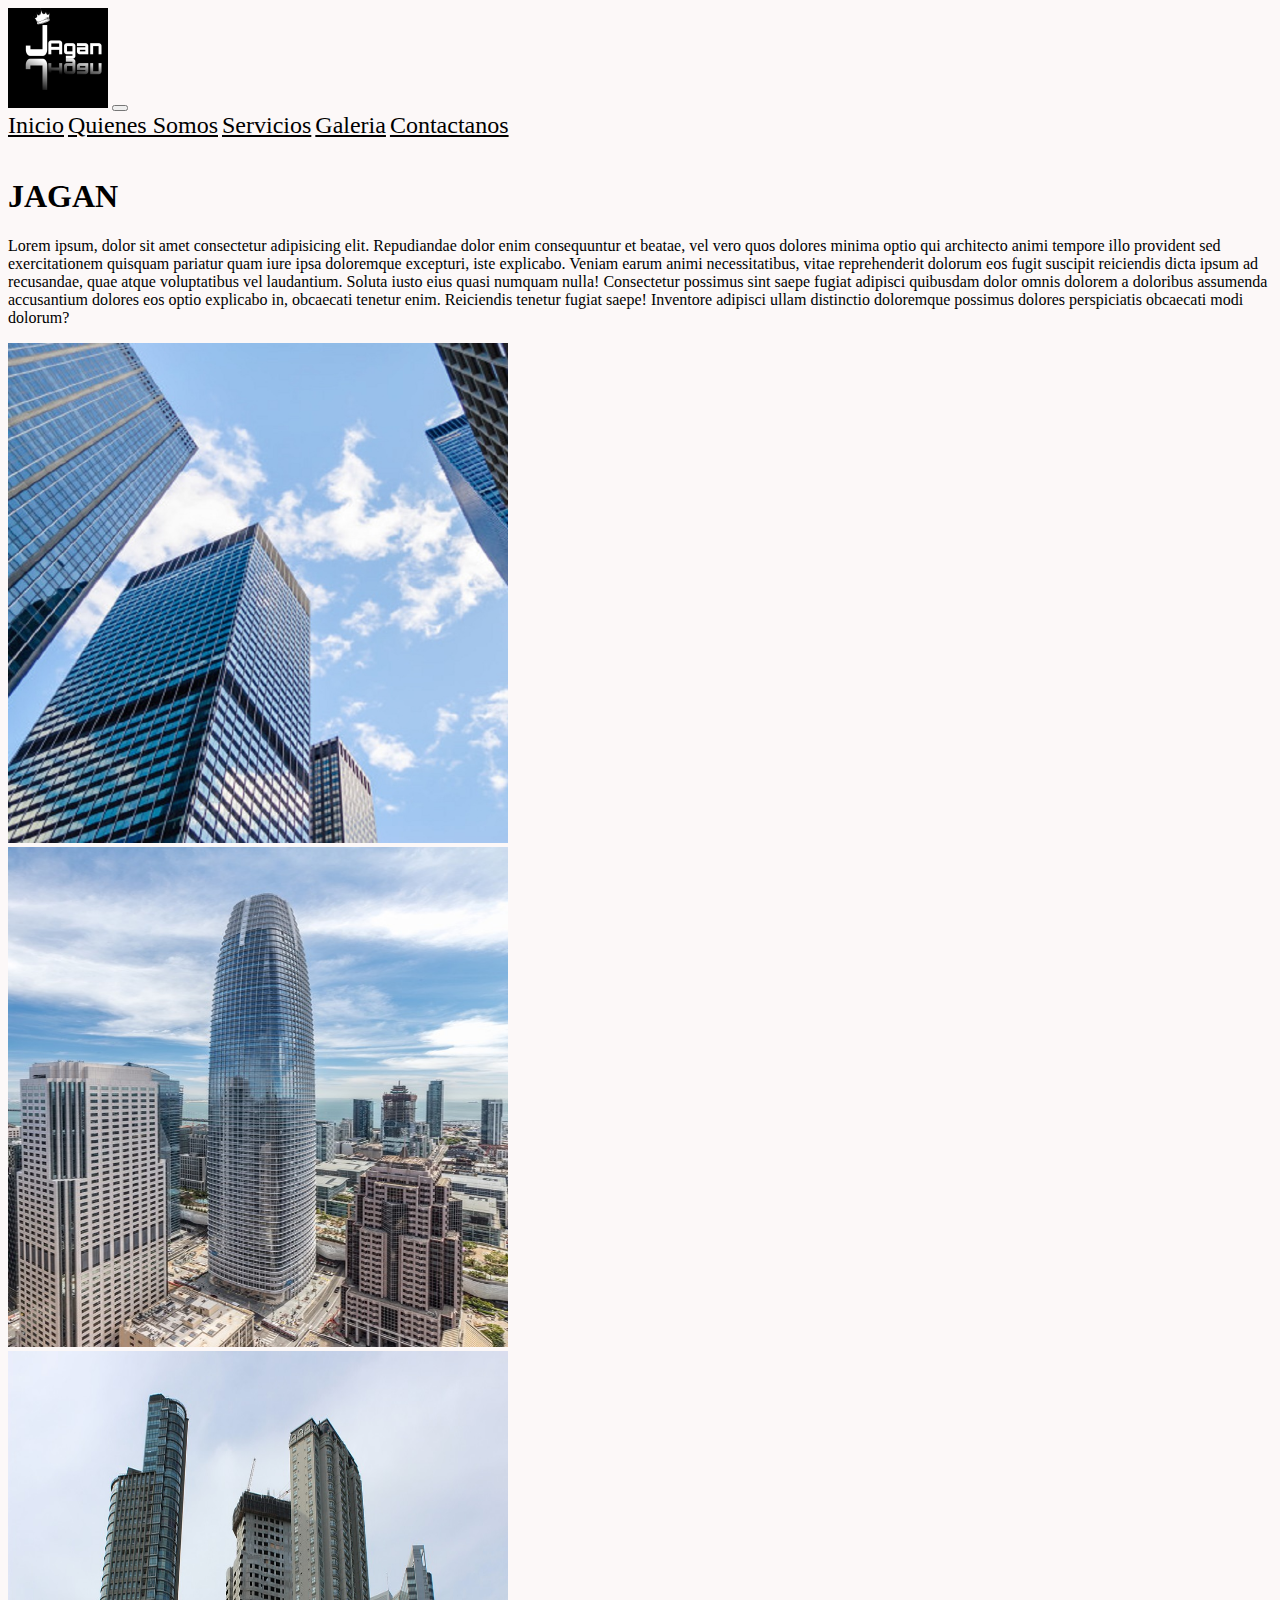
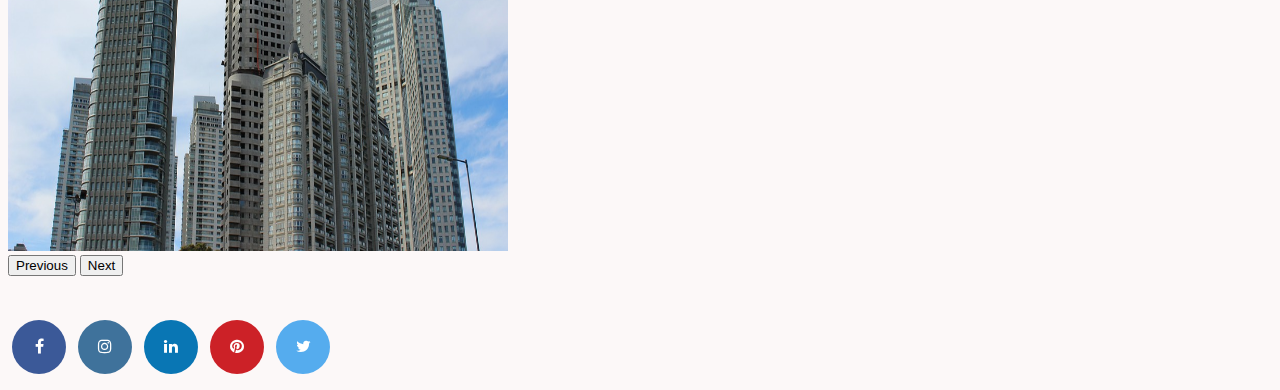
==== index.html @ def686c0 "subiendo entregable" ====
<!DOCTYPE html>
<html lang="en">

<head>
    <meta charset="UTF-8">
    <meta http-equiv="X-UA-Compatible" content="IE=edge">
    <meta name="viewport" content="width=device-width, initial-scale=1.0">
    <!-- Link Bootstrap -->
    <link href="https://cdn.jsdelivr.net/npm/bootstrap@5.1.3/dist/css/bootstrap.min.css" rel="stylesheet"
        integrity="sha384-1BmE4kWBq78iYhFldvKuhfTAU6auU8tT94WrHftjDbrCEXSU1oBoqyl2QvZ6jIW3" crossorigin="anonymous">
    <!-- Link Css propio -->
    <link rel="stylesheet" href="./css/estilo.css">
    <title>Document</title>
</head>

<body>
    <div class="container-fluid">
        <header class="row">
            <nav class="navbar navbar-expand-lg navbar-light bg-light">
                <div class="container">
                    <img src="./img/logo.jpg" alt="" class="img-fluid logo">
                    <button class="navbar-toggler" type="button" data-bs-toggle="collapse"
                        data-bs-target="#navbarNavAltMarkup" aria-controls="navbarNavAltMarkup" aria-expanded="false"
                        aria-label="Toggle navigation">
                        <span class="navbar-toggler-icon"></span>
                    </button>
                    <div class="collapse navbar-collapse dflex justify-content-end" id="navbarNavAltMarkup">
                        <div class="navbar-nav">
                            <a class="nav-link active" aria-current="page" href="./index.html">Inicio</a>
                            <a class="nav-link" href="./somos.html">Quienes Somos</a>
                            <a class="nav-link" href="./servicios.html">Servicios</a>
                            <a class="nav-link" href="./galeria.html">Galeria</a>
                            <a class="nav-link" href="./contacto.html">Contactanos</a>
                        </div>
                    </div>
                </div>
            </nav>
        </header><br>
        <section class="row">
            <div class="col-xs-12 col-md-6">
                <h1 class="">JAGAN</h1>
                <p>Lorem ipsum, dolor sit amet consectetur adipisicing elit. Repudiandae dolor enim consequuntur et
                    beatae, vel vero quos dolores minima optio qui architecto animi tempore illo provident sed
                    exercitationem quisquam pariatur quam iure ipsa doloremque excepturi, iste explicabo. Veniam earum
                    animi necessitatibus, vitae reprehenderit dolorum eos fugit suscipit reiciendis dicta ipsum ad
                    recusandae, quae atque voluptatibus vel laudantium. Soluta iusto eius quasi numquam nulla!
                    Consectetur possimus sint saepe fugiat adipisci quibusdam dolor omnis dolorem a doloribus assumenda
                    accusantium dolores eos optio explicabo in, obcaecati tenetur enim. Reiciendis tenetur fugiat saepe!
                    Inventore adipisci ullam distinctio doloremque possimus dolores perspiciatis obcaecati modi dolorum?
                </p>
            </div>
            <div id="carouselExampleControls" class="carousel slide col-xs-12 col-md-6" data-bs-ride="carousel">
                <div class="carousel-inner">
                    <div class="carousel-item active">
                        <img src="./img/img1.jpg" class="d-block w-100 img-fluid alt=" ...">
                    </div>
                    <div class="carousel-item">
                        <img src="./img/img2.jpg" class="d-block w-100 img-fluid" alt="...">
                    </div>
                    <div class="carousel-item">
                        <img src="./img/img3.jpg" class="d-block w-100 img-fluid" alt="...">
                    </div>
                </div>
                <button class="carousel-control-prev" type="button" data-bs-target="#carouselExampleControls"
                    data-bs-slide="prev">
                    <span class="carousel-control-prev-icon" aria-hidden="true"></span>
                    <span class="visually-hidden">Previous</span>
                </button>
                <button class="carousel-control-next" type="button" data-bs-target="#carouselExampleControls"
                    data-bs-slide="next">
                    <span class="carousel-control-next-icon" aria-hidden="true"></span>
                    <span class="visually-hidden">Next</span>
                </button>
            </div>
        </section>
        <footer class="row">
            <div class="container">
                <div class="row">
                    <br /><br />
                    <div class="piePagina col-md-12">

                        <a href="http://scripteden.com/download/eden-ui/" target="_blank"
                            class="btn-social btn-facebook"><i class="fa fa-facebook"></i></a>

                        <a href="http://scripteden.com/download/eden-ui/" target="_blank"
                            class="btn-social btn-instagram"><i class="fa fa-instagram"></i></a>

                        <a href="http://scripteden.com/download/eden-ui/" target="_blank"
                            class="btn-social btn-linkedin"><i class="fa fa-linkedin"></i></a>

                        <a href="http://scripteden.com/download/eden-ui/" target="_blank"
                            class="btn-social btn-pinterest"><i class="fa fa-pinterest"></i></a>


                        <a href="https://www.twitter.com/" target="_blank" class="btn-social btn-twitter"><i
                                class="fa fa-twitter"></i></a>

                    </div>


                </div>
            </div>
        </footer>
    </div>
    <script src="https://cdn.jsdelivr.net/npm/bootstrap@5.1.3/dist/js/bootstrap.bundle.min.js"
        integrity="sha384-ka7Sk0Gln4gmtz2MlQnikT1wXgYsOg+OMhuP+IlRH9sENBO0LRn5q+8nbTov4+1p"
        crossorigin="anonymous"></script>
</body>

</html>
---- css/estilo.css ----
@import url("//maxcdn.bootstrapcdn.com/font-awesome/4.3.0/css/font-awesome.min.css");
body{
    background-color: #fcf8f8;
}
/* Estilo Carrusel */
.carousel-inner img{
    width: 500px;
    height: 500px;

}
/* estilo navbar */
.nav-link{
    font-size: x-large;
    color: black;
}
.logo{
    width: 100px;
    height: 100px;
}
/* Estilo Footer */

a.btn-social,
.btn-social
{
    border-radius: 50%;
    color: #ffffff !important;
    display: inline-block;
    height: 54px;
    line-height: 54px;
    margin: 8px 4px;
    text-align: center;
    text-decoration: none;
    transition: background-color .3s;
    -webkit-transition: background-color .3s;
    width: 54px;
}

.btn-social .fa,.btn-social i
{
    backface-visibility: hidden;
    -moz-backface-visibility: hidden;
    -ms-transform: scale(1);
    -o-transform: scale(1);
    transform: scale(1);
    transition: all .25s;
    -webkit-backface-visibility: hidden;
    -webkit-transform: scale(1);
    -webkit-transition: all .25s;
}
.btn-social:hover,.btn-social:focus
{
    color: #fff;
    outline: none;
    text-decoration: none;
}
.btn-social:hover .fa,.btn-social:focus .fa,.btn-social:hover i,.btn-social:focus i
{
    -ms-transform: scale(1.3);
    -o-transform: scale(1.3);
    transform: scale(1.3);
    -webkit-transform: scale(1.3);
}
.btn-social.btn-xs
{
    font-size: 9px;
    height: 24px;
    line-height: 13px;
    margin: 6px 2px;
    width: 24px;
}
.btn-social.btn-sm
{
    font-size: 13px;
    height: 36px;
    line-height: 18px;
    margin: 6px 2px;
    width: 36px;
}
.btn-social.btn-lg
{
    font-size: 22px;
    height: 72px;
    line-height: 40px;
    margin: 10px 6px;
    width: 72px;
}


.btn-facebook
{
    background-color: #3b5998;
}

.btn-instagram
{
    background-color: #3f729b;
}
.btn-instagram:hover
{
    background-color: #548cb9;
}

.btn-linkedin
{
    background-color: #0976b4;
}
.btn-linkedin:hover
{
    background-color: #0b96e5;
}

.btn-pinterest
{
    background-color: #cc2127;
}
.btn-pinterest:hover
{
    background-color: #e04046;
}

.btn-twitter
{
    background-color: #55acee;
}
.btn-twitter:hover
{
    background-color: #83c3f3;
}

/* Estilo Galeria */
.carousel-inner p,h5{
    color: white;
    font-size: x-large;
    font-weight: bold;
}
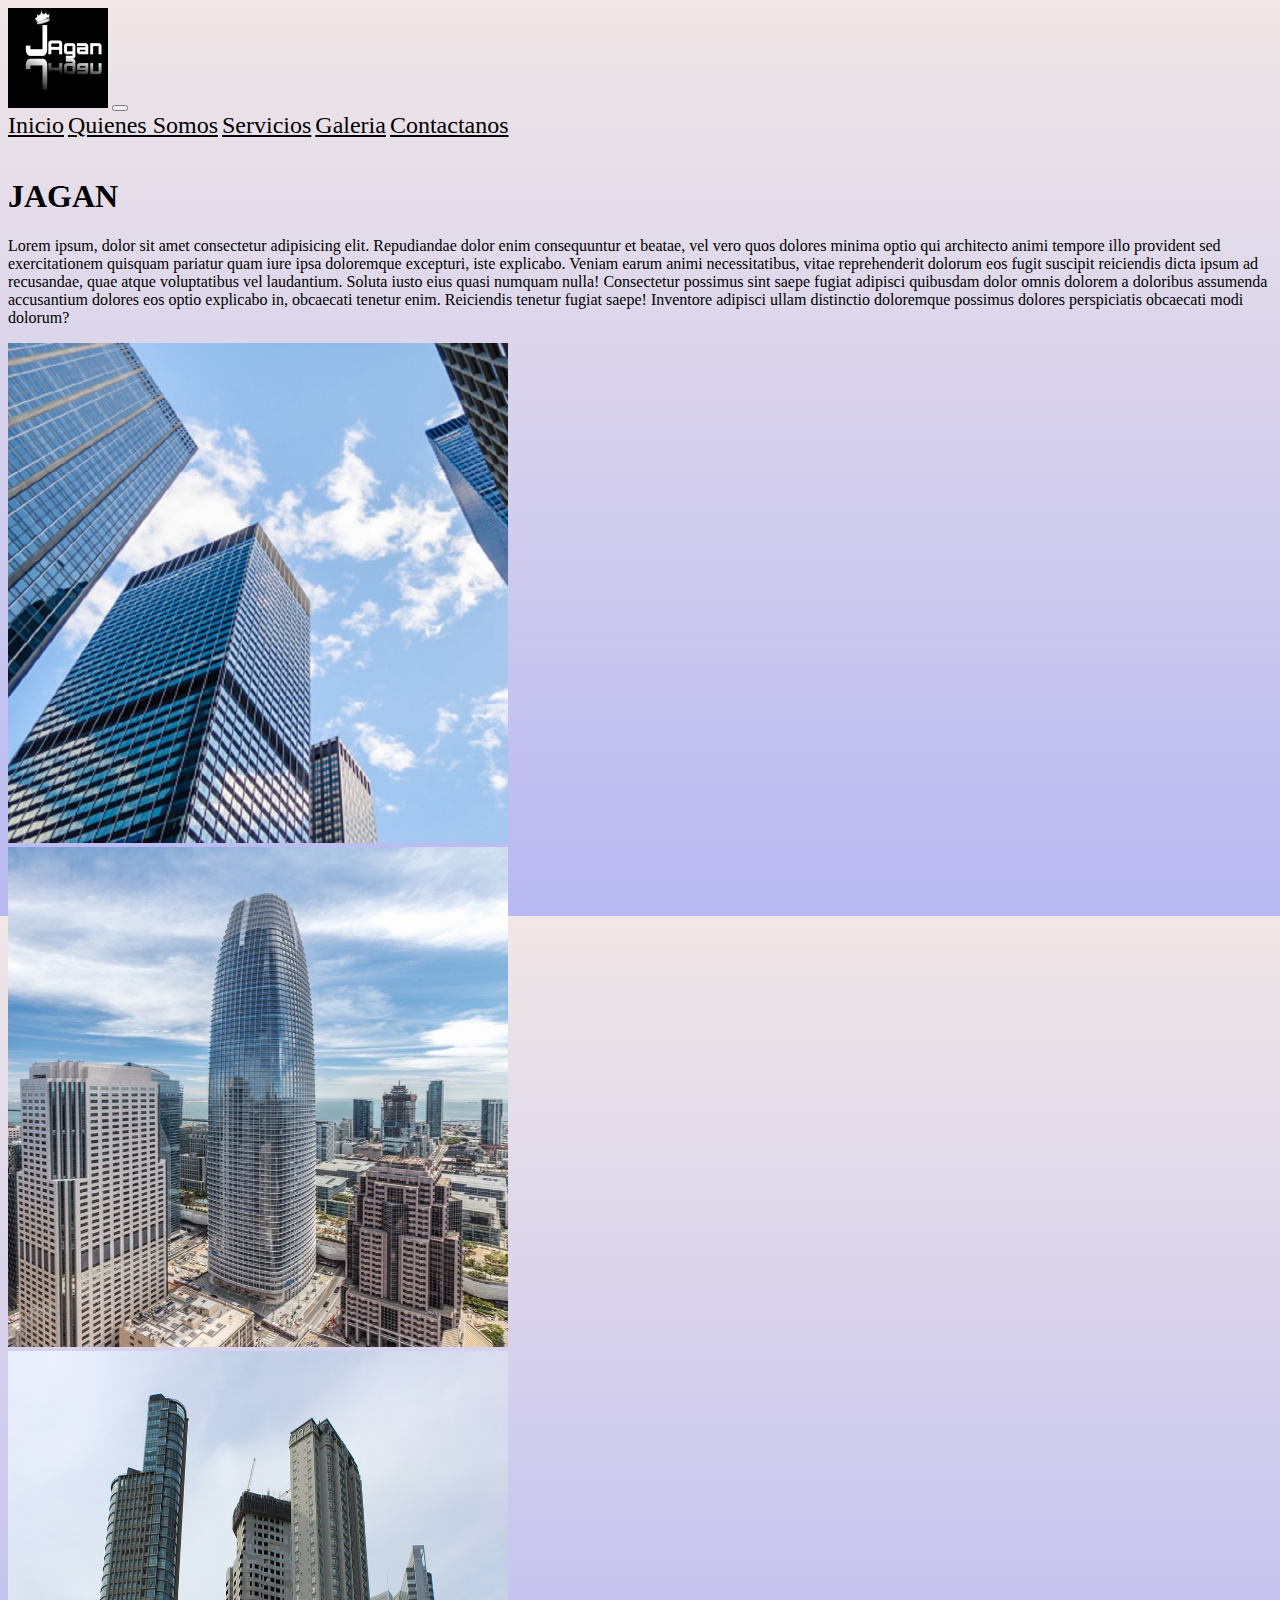
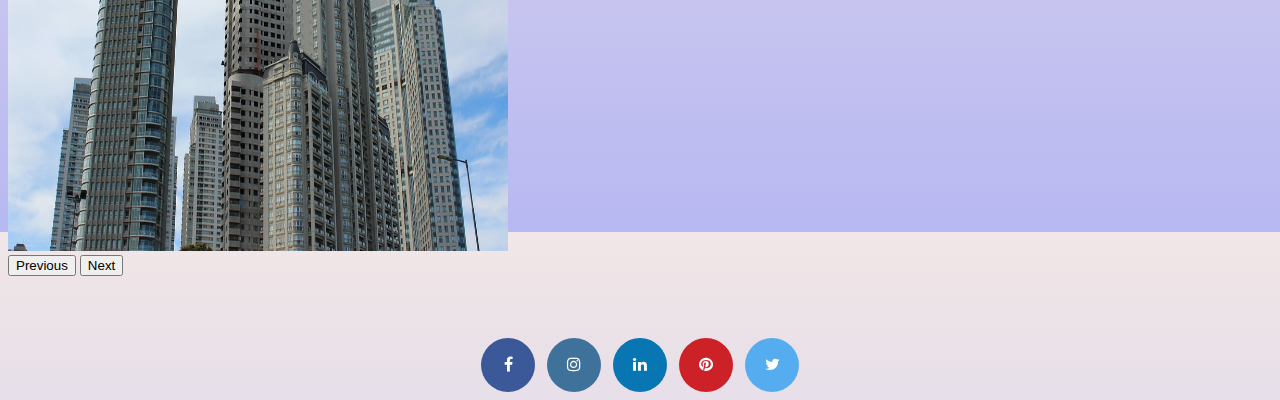
==== commit 86d3582e: "modificaciones SEO2" ====
--- a/index.html
+++ b/index.html
@@ -5,12 +5,14 @@
     <meta charset="UTF-8">
     <meta http-equiv="X-UA-Compatible" content="IE=edge">
     <meta name="viewport" content="width=device-width, initial-scale=1.0">
+    <!-- SEO -->
+    <meta name="description" content="Resumen Jagan">
     <!-- Link Bootstrap -->
     <link href="https://cdn.jsdelivr.net/npm/bootstrap@5.1.3/dist/css/bootstrap.min.css" rel="stylesheet"
         integrity="sha384-1BmE4kWBq78iYhFldvKuhfTAU6auU8tT94WrHftjDbrCEXSU1oBoqyl2QvZ6jIW3" crossorigin="anonymous">
     <!-- Link Css propio -->
     <link rel="stylesheet" href="./css/estilo.css">
-    <title>Document</title>
+    <title>JAGAN Inicio</title>
 </head>
 
 <body>
@@ -73,6 +75,7 @@
                 </button>
             </div>
         </section>
+        <br>
         <footer class="row">
             <div class="container">
                 <div class="row">
@@ -102,9 +105,9 @@
             </div>
         </footer>
     </div>
-    <script src="https://cdn.jsdelivr.net/npm/bootstrap@5.1.3/dist/js/bootstrap.bundle.min.js"
+    
+</body>
+<script src="https://cdn.jsdelivr.net/npm/bootstrap@5.1.3/dist/js/bootstrap.bundle.min.js"
         integrity="sha384-ka7Sk0Gln4gmtz2MlQnikT1wXgYsOg+OMhuP+IlRH9sENBO0LRn5q+8nbTov4+1p"
         crossorigin="anonymous"></script>
-</body>
-
 </html>--- a/css/estilo.css
+++ b/css/estilo.css
@@ -1,135 +1,109 @@
+/* estilo navbar */
 @import url("//maxcdn.bootstrapcdn.com/font-awesome/4.3.0/css/font-awesome.min.css");
-body{
-    background-color: #fcf8f8;
-}
-/* Estilo Carrusel */
-.carousel-inner img{
-    width: 500px;
-    height: 500px;
+.logo {
+  width: 100px;
+  height: 100px; }
 
-}
-/* estilo navbar */
-.nav-link{
-    font-size: x-large;
-    color: black;
-}
-.logo{
-    width: 100px;
-    height: 100px;
-}
-/* Estilo Footer */
+#navbarNavAltMarkup .nav-link {
+  font-size: x-large;
+  color: black; }
+  #navbarNavAltMarkup .nav-link:hover {
+    color: blue;
+    font-style: italic; }
 
 a.btn-social,
-.btn-social
-{
-    border-radius: 50%;
-    color: #ffffff !important;
-    display: inline-block;
-    height: 54px;
-    line-height: 54px;
-    margin: 8px 4px;
-    text-align: center;
-    text-decoration: none;
-    transition: background-color .3s;
-    -webkit-transition: background-color .3s;
-    width: 54px;
-}
+.btn-social {
+  border-radius: 50%;
+  color: #ffffff !important;
+  display: inline-block;
+  height: 54px;
+  line-height: 54px;
+  margin: 8px 4px;
+  text-align: center;
+  text-decoration: none;
+  transition: background-color .3s;
+  -webkit-transition: background-color .3s;
+  width: 54px; }
 
-.btn-social .fa,.btn-social i
-{
-    backface-visibility: hidden;
-    -moz-backface-visibility: hidden;
-    -ms-transform: scale(1);
-    -o-transform: scale(1);
-    transform: scale(1);
-    transition: all .25s;
-    -webkit-backface-visibility: hidden;
-    -webkit-transform: scale(1);
-    -webkit-transition: all .25s;
-}
-.btn-social:hover,.btn-social:focus
-{
-    color: #fff;
-    outline: none;
-    text-decoration: none;
-}
-.btn-social:hover .fa,.btn-social:focus .fa,.btn-social:hover i,.btn-social:focus i
-{
-    -ms-transform: scale(1.3);
-    -o-transform: scale(1.3);
-    transform: scale(1.3);
-    -webkit-transform: scale(1.3);
-}
-.btn-social.btn-xs
-{
-    font-size: 9px;
-    height: 24px;
-    line-height: 13px;
-    margin: 6px 2px;
-    width: 24px;
-}
-.btn-social.btn-sm
-{
-    font-size: 13px;
-    height: 36px;
-    line-height: 18px;
-    margin: 6px 2px;
-    width: 36px;
-}
-.btn-social.btn-lg
-{
-    font-size: 22px;
-    height: 72px;
-    line-height: 40px;
-    margin: 10px 6px;
-    width: 72px;
-}
+.btn-social .fa, .btn-social i {
+  backface-visibility: hidden;
+  -moz-backface-visibility: hidden;
+  -ms-transform: scale(1);
+  -o-transform: scale(1);
+  transform: scale(1);
+  transition: all .25s;
+  -webkit-backface-visibility: hidden;
+  -webkit-transform: scale(1);
+  -webkit-transition: all .25s; }
 
+.btn-social:hover, .btn-social:focus {
+  color: #fff;
+  outline: none;
+  text-decoration: none; }
 
-.btn-facebook
-{
-    background-color: #3b5998;
-}
+.btn-social:hover .fa, .btn-social:focus .fa, .btn-social:hover i, .btn-social:focus i {
+  -ms-transform: scale(1.3);
+  -o-transform: scale(1.3);
+  transform: scale(1.3);
+  -webkit-transform: scale(1.3); }
 
-.btn-instagram
-{
-    background-color: #3f729b;
-}
-.btn-instagram:hover
-{
-    background-color: #548cb9;
-}
+.btn-social.btn-xs {
+  font-size: 9px;
+  height: 24px;
+  line-height: 13px;
+  margin: 6px 2px;
+  width: 24px; }
 
-.btn-linkedin
-{
-    background-color: #0976b4;
-}
-.btn-linkedin:hover
-{
-    background-color: #0b96e5;
-}
+.btn-social.btn-sm {
+  font-size: 13px;
+  height: 36px;
+  line-height: 18px;
+  margin: 6px 2px;
+  width: 36px; }
 
-.btn-pinterest
-{
-    background-color: #cc2127;
-}
-.btn-pinterest:hover
-{
-    background-color: #e04046;
-}
+.btn-social.btn-lg {
+  font-size: 22px;
+  height: 72px;
+  line-height: 40px;
+  margin: 10px 6px;
+  width: 72px; }
 
-.btn-twitter
-{
-    background-color: #55acee;
-}
-.btn-twitter:hover
-{
-    background-color: #83c3f3;
-}
+.btn-facebook {
+  background-color: #3b5998; }
 
-/* Estilo Galeria */
-.carousel-inner p,h5{
-    color: white;
-    font-size: x-large;
-    font-weight: bold;
-}
+.btn-instagram {
+  background-color: #3f729b; }
+
+.btn-instagram:hover {
+  background-color: #548cb9; }
+
+.btn-linkedin {
+  background-color: #0976b4; }
+
+.btn-linkedin:hover {
+  background-color: #0b96e5; }
+
+.btn-pinterest {
+  background-color: #cc2127; }
+
+.btn-pinterest:hover {
+  background-color: #e04046; }
+
+.btn-twitter {
+  background-color: #55acee; }
+
+.btn-twitter:hover {
+  background-color: #83c3f3; }
+
+.piePagina {
+  text-align: center; }
+
+.carousel-inner img {
+  width: 500px;
+  height: 500px; }
+
+body {
+  background-image: linear-gradient(to bottom, #f1e7e7, #b8b8f2); }
+
+.container-fluid {
+  height: 100vh; }
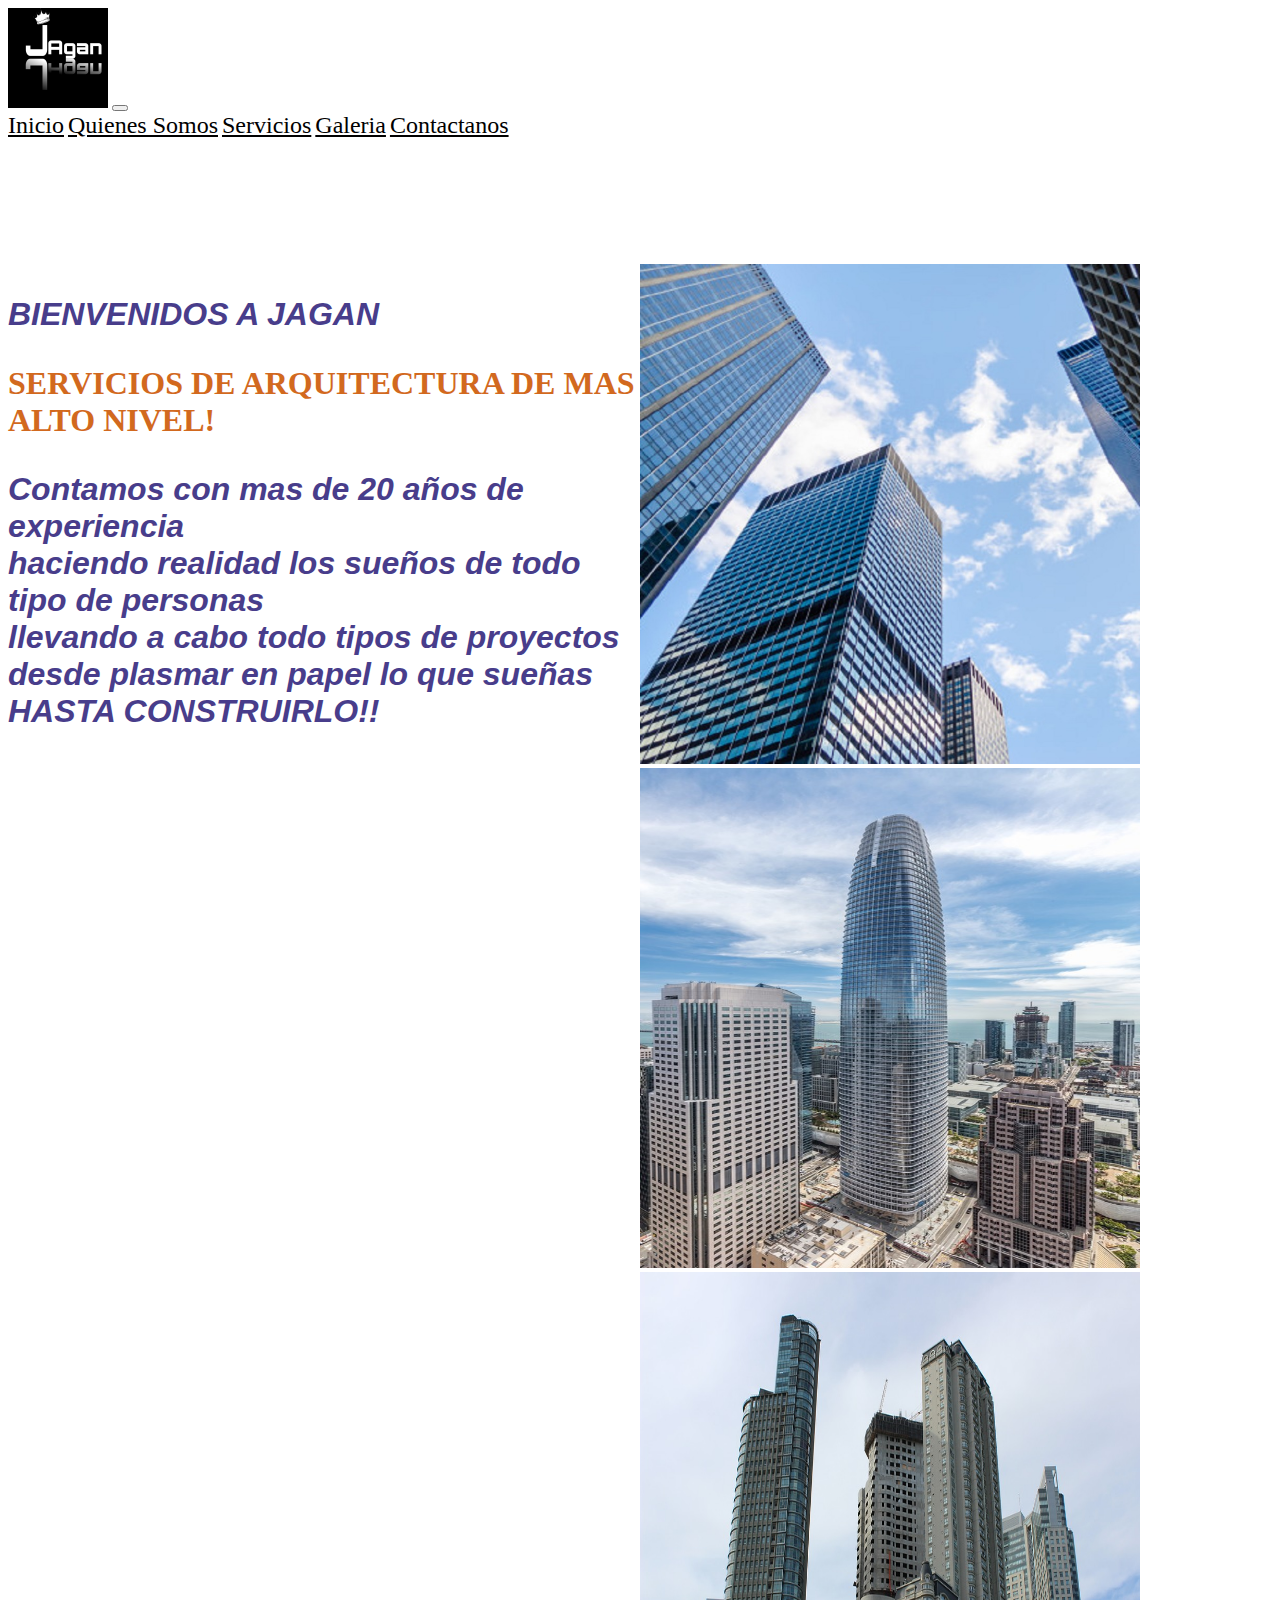
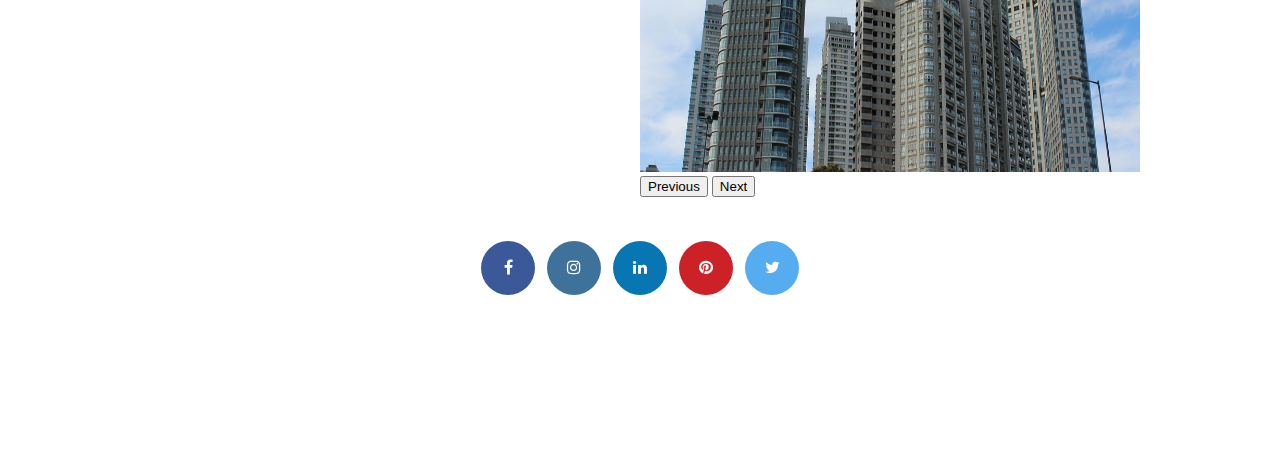
==== commit 82d2b6f9: "avance paginas" ====
--- a/index.html
+++ b/index.html
@@ -16,8 +16,8 @@
 </head>
 
 <body>
-    <div class="container-fluid">
-        <header class="row">
+    <div class="contenedor">
+        <header class="header">
             <nav class="navbar navbar-expand-lg navbar-light bg-light">
                 <div class="container">
                     <img src="./img/logo.jpg" alt="" class="img-fluid logo">
@@ -37,47 +37,54 @@
                     </div>
                 </div>
             </nav>
-        </header><br>
-        <section class="row">
-            <div class="col-xs-12 col-md-6">
-                <h1 class="">JAGAN</h1>
-                <p>Lorem ipsum, dolor sit amet consectetur adipisicing elit. Repudiandae dolor enim consequuntur et
-                    beatae, vel vero quos dolores minima optio qui architecto animi tempore illo provident sed
-                    exercitationem quisquam pariatur quam iure ipsa doloremque excepturi, iste explicabo. Veniam earum
-                    animi necessitatibus, vitae reprehenderit dolorum eos fugit suscipit reiciendis dicta ipsum ad
-                    recusandae, quae atque voluptatibus vel laudantium. Soluta iusto eius quasi numquam nulla!
-                    Consectetur possimus sint saepe fugiat adipisci quibusdam dolor omnis dolorem a doloribus assumenda
-                    accusantium dolores eos optio explicabo in, obcaecati tenetur enim. Reiciendis tenetur fugiat saepe!
-                    Inventore adipisci ullam distinctio doloremque possimus dolores perspiciatis obcaecati modi dolorum?
-                </p>
-            </div>
-            <div id="carouselExampleControls" class="carousel slide col-xs-12 col-md-6" data-bs-ride="carousel">
-                <div class="carousel-inner">
-                    <div class="carousel-item active">
-                        <img src="./img/img1.jpg" class="d-block w-100 img-fluid alt=" ...">
+        </header>
+        <div class="divSeccion">
+            <section class="seccion1">
+                <div class="texto">
+                    <h3>BIENVENIDOS A JAGAN</h3>
+                    <h1>SERVICIOS DE ARQUITECTURA DE MAS ALTO NIVEL!</h1>
+
+                    <h3>
+                        Contamos con mas de 20 años de experiencia<br>
+                        haciendo realidad los sueños de todo tipo de personas<br>
+                        llevando a cabo todo tipos de proyectos<br>
+                        desde plasmar en papel lo que sueñas<br>
+                        HASTA CONSTRUIRLO!!
+
+                    </h3>
+
+                </div>
+            </section>
+
+            <section class="seccion2">
+                <div id="carouselExampleControls" class="carousel slide" data-bs-ride="carousel">
+                    <div class="carousel-inner">
+                        <div class="carousel-item active">
+                            <img src="./img/img1.jpg" class="d-block w-100 img-fluid alt=" ...">
+                        </div>
+                        <div class="carousel-item">
+                            <img src="./img/img2.jpg" class="d-block w-100 img-fluid" alt="...">
+                        </div>
+                        <div class="carousel-item">
+                            <img src="./img/img3.jpg" class="d-block w-100 img-fluid" alt="...">
+                        </div>
                     </div>
-                    <div class="carousel-item">
-                        <img src="./img/img2.jpg" class="d-block w-100 img-fluid" alt="...">
-                    </div>
-                    <div class="carousel-item">
-                        <img src="./img/img3.jpg" class="d-block w-100 img-fluid" alt="...">
-                    </div>
+                    <button class="carousel-control-prev" type="button" data-bs-target="#carouselExampleControls"
+                        data-bs-slide="prev">
+                        <span class="carousel-control-prev-icon" aria-hidden="true"></span>
+                        <span class="visually-hidden">Previous</span>
+                    </button>
+                    <button class="carousel-control-next" type="button" data-bs-target="#carouselExampleControls"
+                        data-bs-slide="next">
+                        <span class="carousel-control-next-icon" aria-hidden="true"></span>
+                        <span class="visually-hidden">Next</span>
+                    </button>
                 </div>
-                <button class="carousel-control-prev" type="button" data-bs-target="#carouselExampleControls"
-                    data-bs-slide="prev">
-                    <span class="carousel-control-prev-icon" aria-hidden="true"></span>
-                    <span class="visually-hidden">Previous</span>
-                </button>
-                <button class="carousel-control-next" type="button" data-bs-target="#carouselExampleControls"
-                    data-bs-slide="next">
-                    <span class="carousel-control-next-icon" aria-hidden="true"></span>
-                    <span class="visually-hidden">Next</span>
-                </button>
-            </div>
-        </section>
-        <br>
-        <footer class="row">
-            <div class="container">
+            </section>
+        </div>
+
+        <footer class="footer">
+            <div class="pieDePagina">
                 <div class="row">
                     <br /><br />
                     <div class="piePagina col-md-12">
@@ -105,9 +112,10 @@
             </div>
         </footer>
     </div>
-    
+
 </body>
 <script src="https://cdn.jsdelivr.net/npm/bootstrap@5.1.3/dist/js/bootstrap.bundle.min.js"
-        integrity="sha384-ka7Sk0Gln4gmtz2MlQnikT1wXgYsOg+OMhuP+IlRH9sENBO0LRn5q+8nbTov4+1p"
-        crossorigin="anonymous"></script>
+    integrity="sha384-ka7Sk0Gln4gmtz2MlQnikT1wXgYsOg+OMhuP+IlRH9sENBO0LRn5q+8nbTov4+1p"
+    crossorigin="anonymous"></script>
+
 </html>--- a/css/estilo.css
+++ b/css/estilo.css
@@ -98,12 +98,105 @@
 .piePagina {
   text-align: center; }
 
-.carousel-inner img {
+.seccion2 img {
   width: 500px;
   height: 500px; }
 
-body {
-  background-image: linear-gradient(to bottom, #f1e7e7, #b8b8f2); }
-
-.container-fluid {
-  height: 100vh; }
+.contenedor {
+  display: grid;
+  grid-template-rows: 1fr 6fr 1fr; }
+
+.header {
+  grid-template-areas: "header"; }
+
+.divSeccion {
+  display: grid;
+  grid-template-columns: 50% 50%;
+  grid-template-areas: "seccion"; }
+
+.footer {
+  grid-template-areas: "footer"; }
+
+.texto {
+  align-content: center; }
+  .texto h1 {
+    color: chocolate;
+    font-size: xx-large;
+    font-weight: bolder; }
+  .texto h3 {
+    color: darkslateblue;
+    font-family: sans-serif;
+    font-weight: bold;
+    font-size: xx-large;
+    font-style: italic; }
+
+@media (max-width: 700px) {
+  .contenedor {
+    display: grid;
+    grid-auto-columns: auto;
+    gap: 1px 1px; }
+  .divSeccion {
+    display: grid;
+    grid-template-columns: auto;
+    grid-template-rows: auto; } }
+
+@media (min-width: 700px) and (max-width: 1200px) {
+  .contenedor {
+    display: grid;
+    grid-template-rows: 1fr 8.5fr 1fr; }
+  .divSeccion {
+    display: grid;
+    grid-template-rows: auto; } }
+
+.carousel-inner p, h5 {
+  color: white;
+  font-size: x-large;
+  font-weight: bold; }
+
+.servicios p {
+  font-size: 30px;
+  font-family: sans-serif; }
+
+.servicios h1 {
+  color: red;
+  font-size: 40px;
+  text-decoration: underline; }
+
+.servicios img {
+  width: 330px;
+  height: 220px; }
+
+.contenedor_servicios {
+  display: grid;
+  grid-template-rows: 1fr 6fr 1fr; }
+
+@media (max-width: 700px) {
+  .contenedor_servicios {
+    display: grid;
+    grid-auto-columns: auto;
+    gap: 1px 1px; } }
+
+@media (min-width: 700px) and (max-width: 1200px) {
+  .contenedor_servicios {
+    display: grid;
+    grid-template-rows: 1fr 8.5fr 1fr; } }
+
+.somos p {
+  font-size: 18px;
+  font-family: sans-serif;
+  line-height: 1.5; }
+
+.somos .historia {
+  color: darkviolet;
+  font-weight: bold;
+  font-size: 40px; }
+
+.somos .mision {
+  color: blue;
+  font-weight: bold;
+  font-size: 40px; }
+
+.somos .vision {
+  color: green;
+  font-weight: bold;
+  font-size: 40px; }
